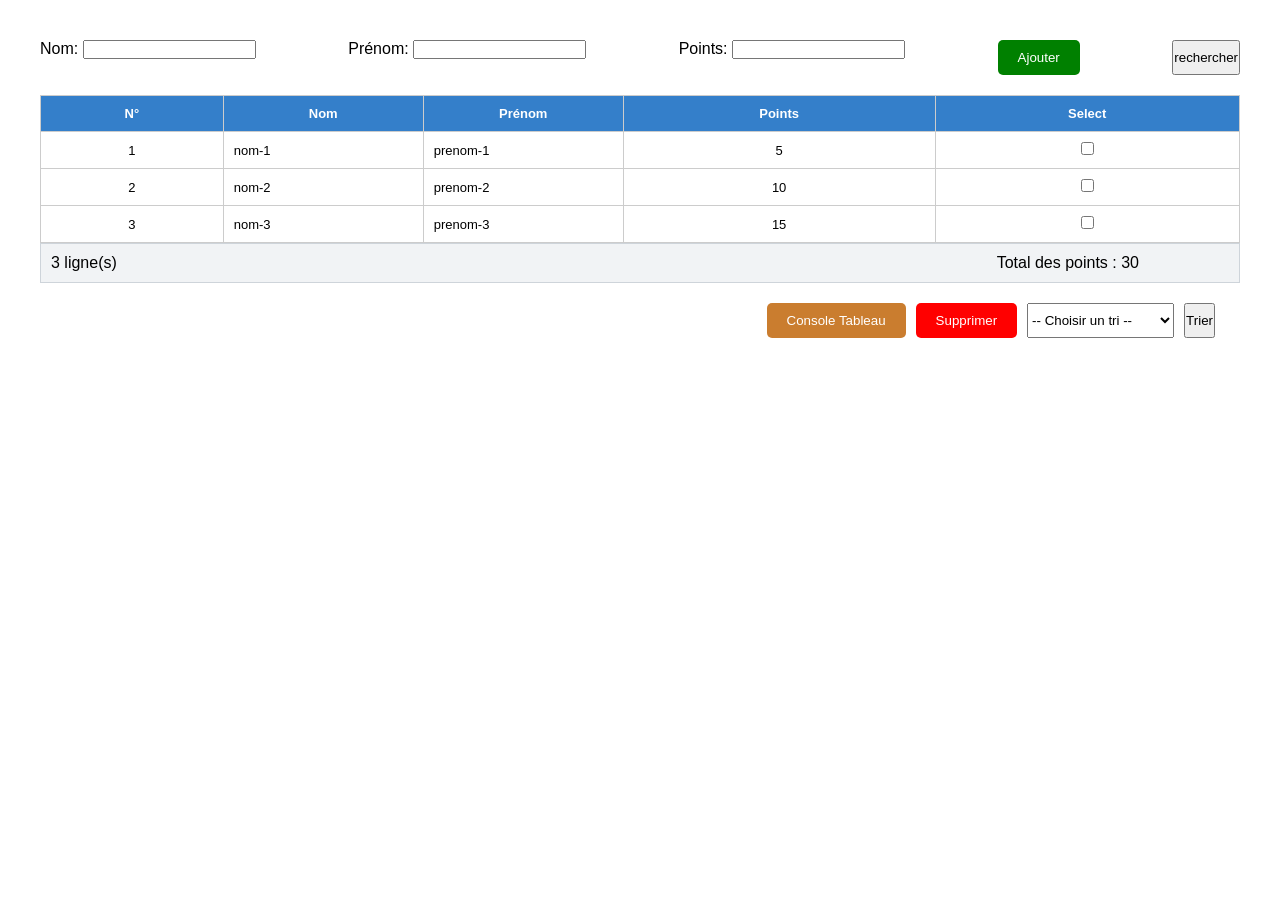
==== etape7/index.html @ e4ba3e60 "derniere etape" ====
<!DOCTYPE html>
<html lang="fr">

<head>
    <link rel="stylesheet" href="style.css">
    <script src="script.js" defer></script>
    <title>CRUD-Persons</title>

</head>

<body>
    <div id="table_container">
        <div id="form_container">
            <div class="form_group">
                <label class="form_label">Nom:</label>
                <input type="text" id="form_nom" class="form_field">
            </div>
            <div class="form_group">
                <label class="form_label">Prénom:</label>
                <input type="text" id="form_prenom" class="form_field">
            </div>
            <div class="form_group">
                <label class="form_label">Points:</label>
                <input type="number" id="form_points" class="form_field">
            </div>
            <button class="btn-add" onclick="doNewData()">Ajouter</button>
            <button class="btn-find" onclick="find()">rechercher</button>
        </div>
        <table>
            <thead>
                <tr>
                    <th class="col_number">N°</th>
                    <th class="col_text">Nom</th>
                    <th class="col_text">Prénom</th>
                    <th class="col_number">Points</th>
                    <th class="col_checkbox">Select</th>
                </tr>
            </thead>
            <tbody>
            </tbody>
        </table>
        <div id="container_summary">
            <p id="p1">0 ligne(s)</p>
            <p id="p2"></p>
            <p id="p3">Totale point(s)= 0</p>
        </div>
        <div id="container_btn">
            <button class="btn-consol" onclick="consoleTableau()">Console Tableau</button>
            <button class="btn-del" onclick="deleteRow()">Supprimer</button>
            <select id="selectTri">
                <option value="">-- Choisir un tri --</option>
                <option value="nom">Trier par Nom (A-Z)</option>
                <option value="points-des">Trier par Points (des)</option>
                <option value="points-asd">Trier par Points (asd)</option>
            </select>
            <button onclick="trier()">Trier</button>
        </div>
    </div>

</body>
---- etape7/style.css ----
* {
    margin: 0;
    padding: 0;
    box-sizing: border-box;
}

#table_container {
    font-family:'Gill Sans', 'Gill Sans MT', Calibri, 'Trebuchet MS', sans-serif;
    display: flex;
    flex-direction: column;
    justify-content: center;
    margin: 40px 40px 0px 40px; 
}

#form_container {
    display: flex;
    justify-content: space-between;
    margin-bottom: 20px;
    
}

#container_btn {
    display: flex;
    justify-content: flex-end;
    margin-top: 20px;
    margin-right: 25px;
    gap: 10px;
}

.btn-consol {
    padding: 10px 20px;
    border: none;
    border-radius: 5px;
    cursor: pointer;
    background-color: #ca7d2f;
    color: white;
}

.btn-del {
    padding: 10px 20px;
    border: none;
    border-radius: 5px;
    cursor: pointer;
    background-color: red;
    color: white;
}

.btn-add{
    padding: 10px 20px;
    border: none;
    border-radius: 5px;
    cursor: pointer;
    background-color: green;
    color: white;
}

table {
    border-collapse: collapse;
    width: 100%;
    font-size: small;
}

#container_summary {
    display: flex;
    justify-content: space-between;
    background-color: #f1f3f5;
    border: 1px solid #ced4da;
    padding: 10px;
    padding-right: 100px;
}


thead {
    text-align: center;
    background-color: #347fca;
    color: white;
}

.col_text {
    border: 1px solid #ccc;
    padding: 10px;
    width: 200px;
}

td .col_text {
    text-align: left;
}
th .col_text {
    text-align: center;
}

.col_number,.col_checkbox {
    border: 1px solid #ccc;
    padding: 10px;
    text-align: center;
}
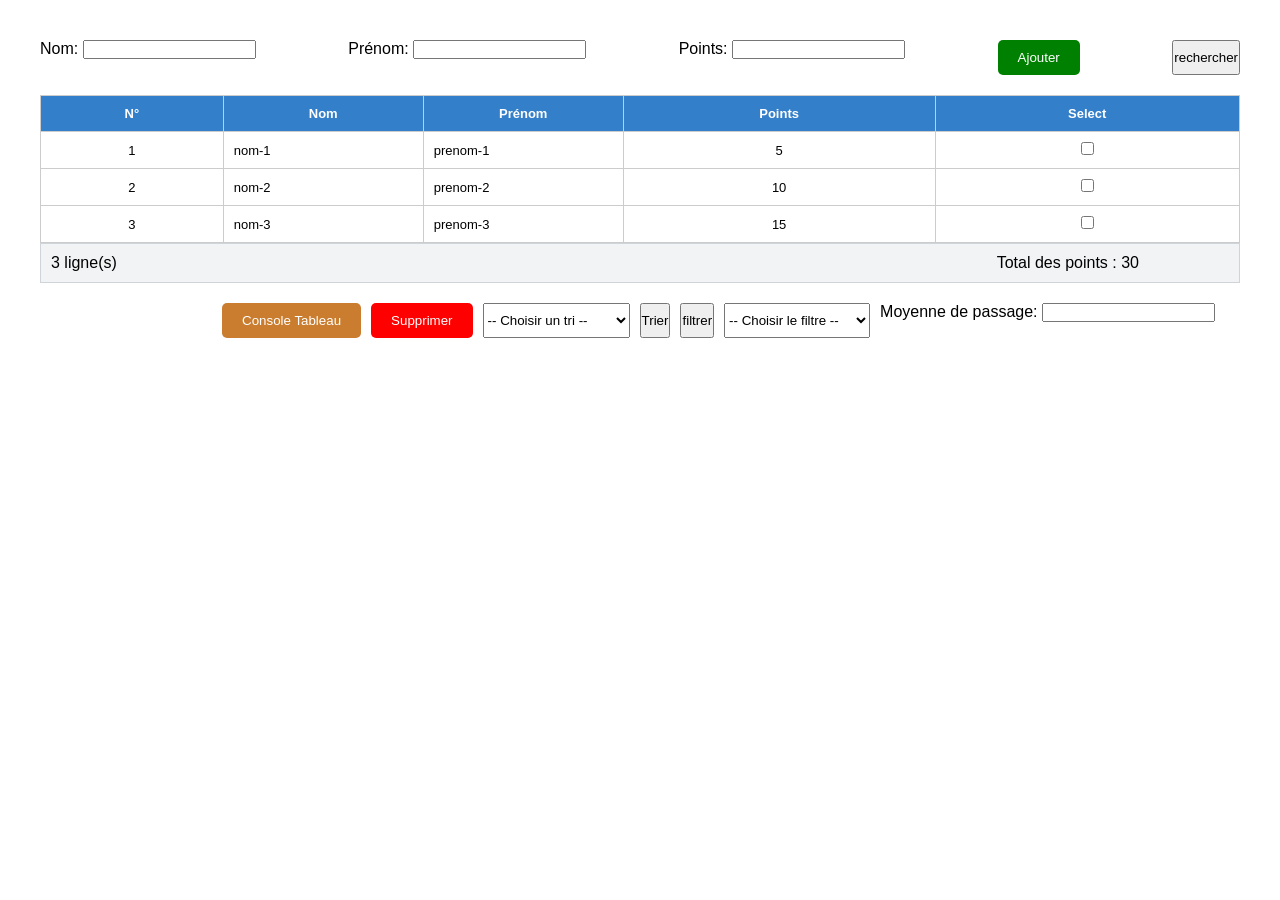
==== commit ed13bb06: "tp términé" ====
--- a/etape7/index.html
+++ b/etape7/index.html
@@ -48,12 +48,22 @@
             <button class="btn-consol" onclick="consoleTableau()">Console Tableau</button>
             <button class="btn-del" onclick="deleteRow()">Supprimer</button>
             <select id="selectTri">
-                <option value="">-- Choisir un tri --</option>
+                <option value="" disabled selected>-- Choisir un tri --</option>
                 <option value="nom">Trier par Nom (A-Z)</option>
                 <option value="points-des">Trier par Points (des)</option>
                 <option value="points-asd">Trier par Points (asd)</option>
             </select>
             <button onclick="trier()">Trier</button>
+            <button onclick="filtrer()">filtrer</button>
+            <select id="selectFiltre">
+                <option value="" disabled selected>-- Choisir le filtre --</option>
+                <option value="passants">filtrer les passants</option>
+                <option value="redoublants">filtrer les redoublants</option>
+            </select>
+            <div class="form_group">
+                <label class="form_label">Moyenne de passage:</label>
+                <input type="number" id="form_moy" class="form_field">
+            </div>
         </div>
     </div>
 
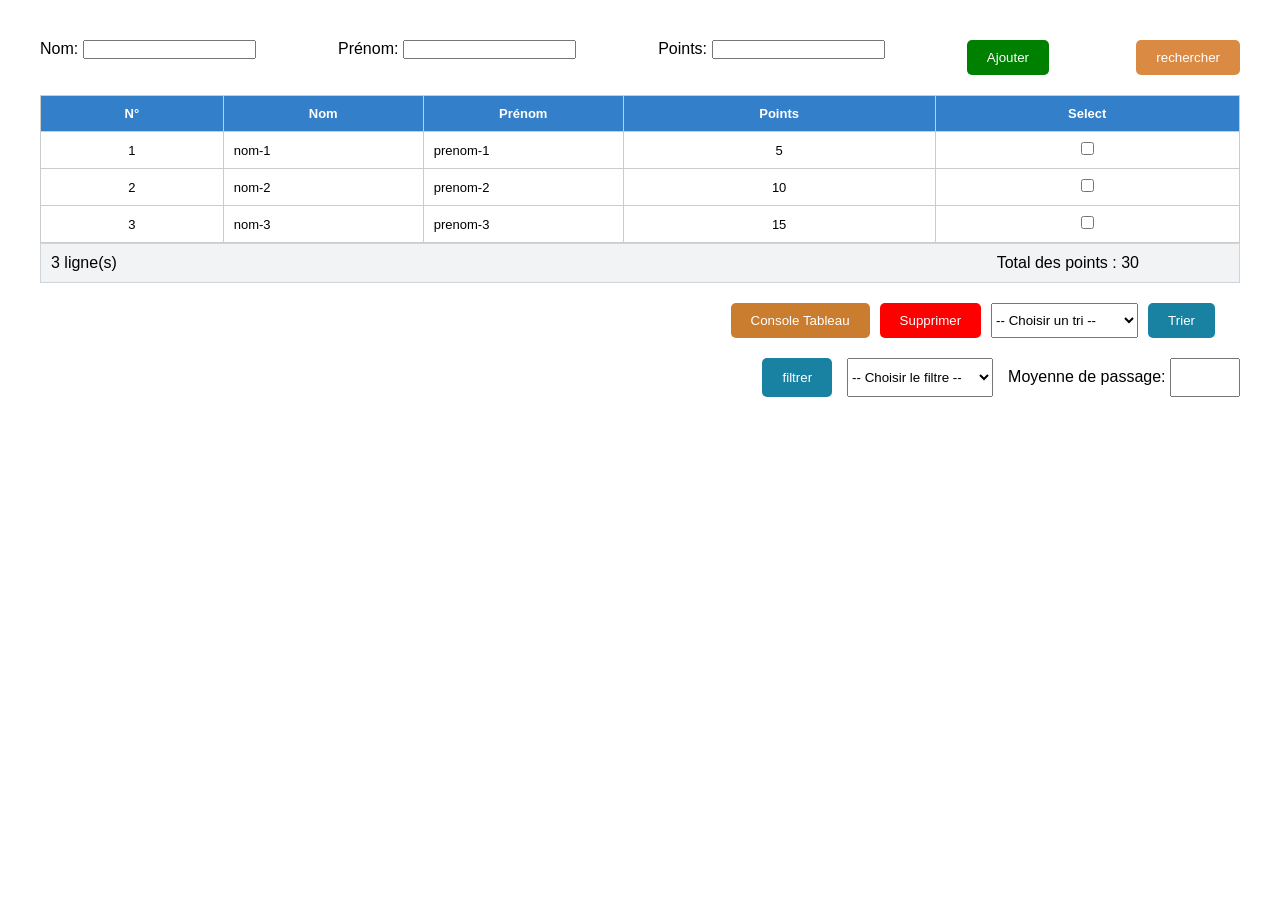
==== commit d3e1867a: "[200~TP5 CRUD-Persons terminé" ====
--- a/etape7/index.html
+++ b/etape7/index.html
@@ -53,8 +53,10 @@
                 <option value="points-des">Trier par Points (des)</option>
                 <option value="points-asd">Trier par Points (asd)</option>
             </select>
-            <button onclick="trier()">Trier</button>
-            <button onclick="filtrer()">filtrer</button>
+            <button id="tri" onclick="trier()">Trier</button>
+        </div>
+        <div class="filtrer">
+        <button id="flt" onclick="filtrer()">filtrer</button>
             <select id="selectFiltre">
                 <option value="" disabled selected>-- Choisir le filtre --</option>
                 <option value="passants">filtrer les passants</option>
@@ -66,5 +68,4 @@
             </div>
         </div>
     </div>
-
 </body>
--- a/etape7/style.css
+++ b/etape7/style.css
@@ -25,6 +25,37 @@
     margin-top: 20px;
     margin-right: 25px;
     gap: 10px;
+}
+
+.filtrer {
+    display: flex;
+    justify-content: flex-end;
+    gap: 15px;
+    margin-top: 20px;
+}
+
+#flt , #tri{
+    padding: 10px 20px;
+    border: none;
+    border-radius: 5px;
+    cursor: pointer;
+    background-color: #1982a2;
+    color: white;
+}
+
+.btn-find {
+    padding: 10px 20px;
+    border: none;
+    border-radius: 5px;
+    cursor: pointer;
+    background-color: #db8a44;
+    color: white;
+    margin-left: 5px;
+}
+
+#form_moy{
+    width: 70px;
+    padding: 10px;
 }
 
 .btn-consol {
